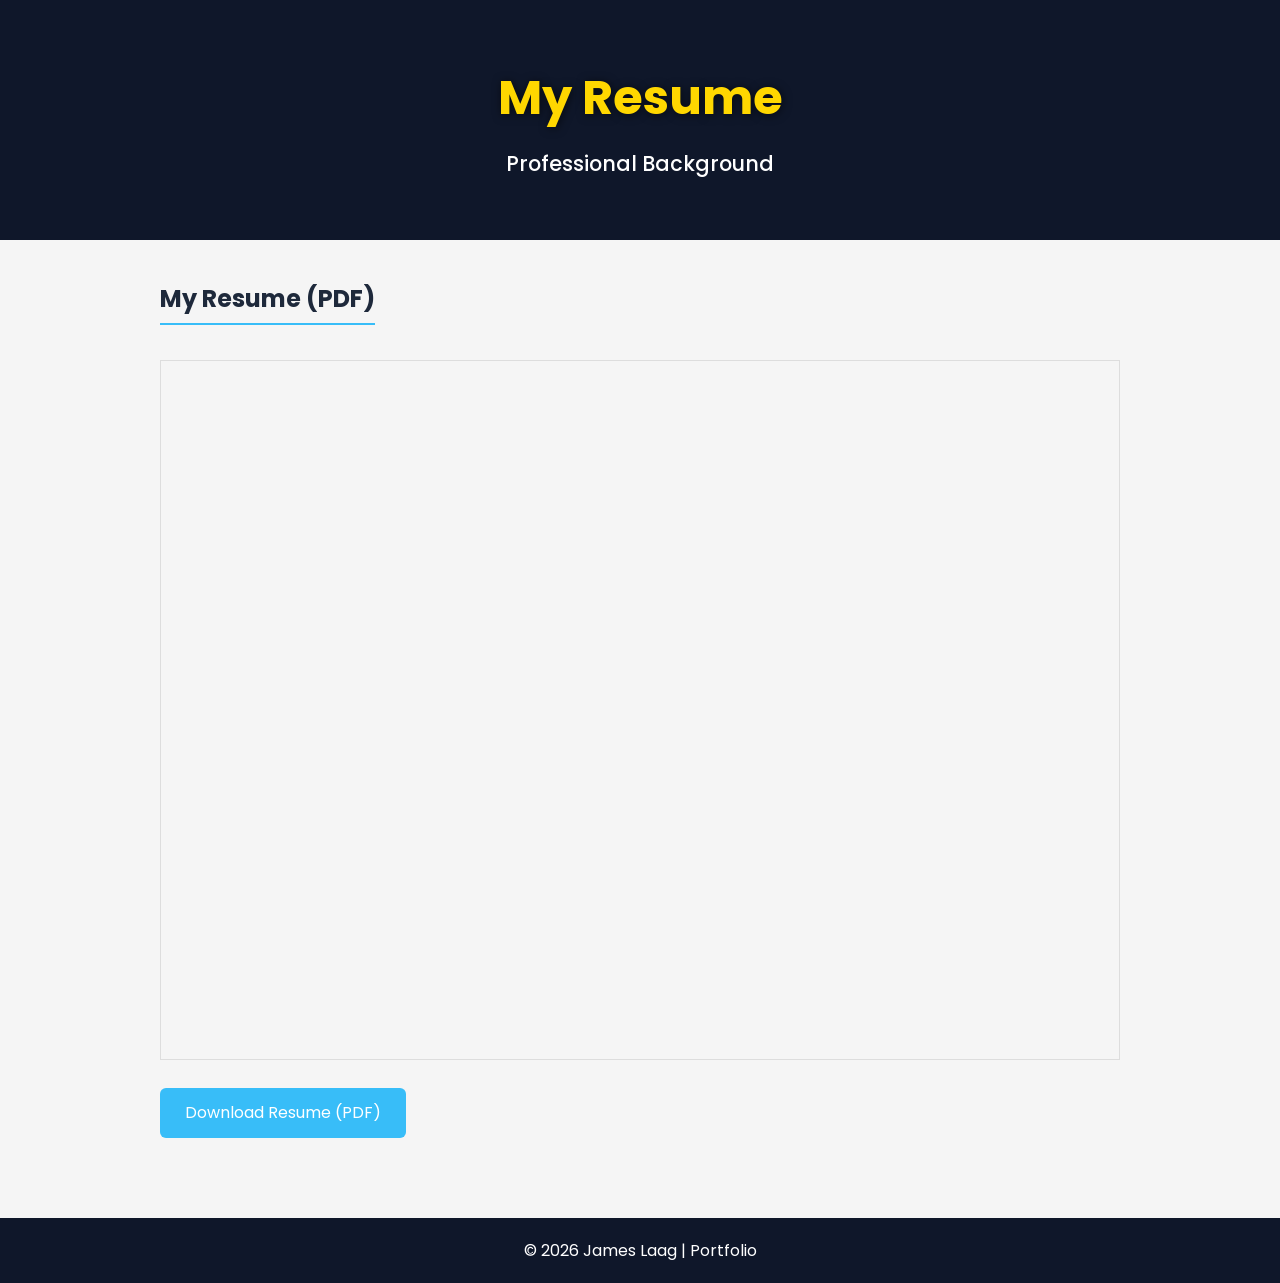
==== resume.html @ 64002dc1 "Added Partial Files" ====
<!DOCTYPE html>
<html lang="en">

<head>
<meta charset="UTF-8">
<meta name="viewport" content="width=device-width, initial-scale=1.0">

<title>My Resume | James Laag</title>

<link rel="stylesheet" href="style.css">

<link href="https://fonts.googleapis.com/css2?family=Poppins:wght@300;400;500;600&display=swap" rel="stylesheet">

<style>

body{
font-family:'Poppins',sans-serif;
margin:0;
background:#f5f5f5;
}

.header{
background:#0f172a;
color:white;
text-align:center;
padding:60px 20px;
}

.resume-container{
max-width:1000px;
margin:auto;
padding:40px 20px;
}

.resume-section{
margin-bottom:40px;
}

.resume-section h2{
margin-bottom:15px;
color:#1e293b;
border-bottom:2px solid #38bdf8;
display:inline-block;
padding-bottom:5px;
}

.resume-item{
margin-bottom:15px;
}

.resume-item h3{
font-size:18px;
margin-bottom:5px;
}

.resume-item p{
color:#555;
font-size:15px;
}

.pdf-viewer{
width:100%;
height:700px;
border:1px solid #ddd;
margin-top:20px;
}

.download-btn{
display:inline-block;
margin-top:20px;
padding:12px 25px;
background:#38bdf8;
color:white;
text-decoration:none;
border-radius:6px;
}

.download-btn:hover{
background:#0284c7;
}

.footer{
text-align:center;
padding:20px;
background:#0f172a;
color:white;
}

</style>

</head>

<body>

<header class="header">
<h1>My Resume</h1>
<p>Professional Background</p>
</header>

<div class="resume-container">



<!-- PDF RESUME VIEWER -->
<div class="resume-section">

<h2>My Resume (PDF)</h2>

<iframe src="resume.pdf" class="pdf-viewer"></iframe>

<br>

<a href="resume.pdf" class="download-btn" target="_blank">
Download Resume (PDF)
</a>

</div>

</div>

<footer class="footer">
<p>© 2026 James Laag | Portfolio</p>
</footer>

</body>
</html>
---- style.css ----
/* ----------------------------------------
   GLOBAL STYLES
---------------------------------------- */
* {
    margin: 0;
    padding: 0;
    box-sizing: border-box;
    font-family: 'Poppins', Arial, sans-serif;
}

body {
    line-height: 1.6;
    background-image: url("img/background.jpg");
    background-size: cover;
    background-position: center;
    background-attachment: fixed;
    color: #333;
}

/* ----------------------------------------
   HEADER
---------------------------------------- */
.header {
    position: relative;
    text-align: center;
    padding: 100px 20px;
    color: #fff;
}

.header-overlay {
    position: absolute;
    top: 0; 
    left: 0; 
    right: 0; 
    bottom: 0;
    background: rgba(0,0,0,0.5);
    z-index: 1;
}

.header-content {
    position: relative;
    z-index: 2;
}

.header h1 {
    font-size: 3rem;
    font-weight: 700;
    margin-bottom: 10px;
    color: #FFD700;
    text-shadow: 1px 1px 10px rgba(0,0,0,0.6);
}

.header p {
    font-size: 1.3rem;
    font-weight: 500;
    color: #fff;
}

/* MENU BUTTON */
#menuBtn {
    position: absolute;
    top: 20px;
    right: 20px;
    font-size: 22px;
    background: none;
    border: none;
    color: #fff;
    cursor: pointer;
}

/* ----------------------------------------
   NAVIGATION
---------------------------------------- */
.nav {
    display: flex;
    justify-content: center;
    gap: 20px;
    background: rgba(0,0,0,0.8);
    padding: 10px;
}

.nav a {
    color: #FFD700;
    text-decoration: none;
    font-weight: 600;
    transition: color 0.3s;
}

.nav a:hover {
    color: #fff;
}

/* ----------------------------------------
   SECTIONS
---------------------------------------- */
.section {
    padding: 60px 20px;
    max-width: 1000px;
    margin: auto;
}

.gray {
    background: rgba(0,0,0,0.05);
}

.colored-section {
    background: rgba(255, 255, 255, 0.1);
    border-radius: 15px;
    padding: 50px 20px;
    margin: 20px 0;
}

.section-title {
    font-size: 2rem;
    font-weight: 700;
    margin-bottom: 20px;
    color: #222;
    border-left: 5px solid #FFD700;
    padding-left: 10px;
}

.section-text {
    font-size: 1.1rem;
    line-height: 1.8;
    color: #444;
    background: rgba(255,255,255,0.2);
    padding: 15px;
    border-radius: 10px;
}

/* ----------------------------------------
   PROFILE SECTION
---------------------------------------- */
.profile-container {
    display: flex;
    flex-wrap: wrap;
    align-items: center;
    gap: 30px;
}

.profile-image img {
    width: 160px;
    height: 160px;
    object-fit: cover;
    border-radius: 50%;
    border: 3px solid #FFD700;
}

.profile-info {
    max-width: 600px;
}

.profile-name {
    font-size: 2.5rem;
    font-weight: 700;
    color: #FFD700;
}

.profile-role {
    font-size: 1.3rem;
    font-weight: 500;
    margin-bottom: 15px;
    color: #fff;
}

.profile-bio {
    font-size: 1.1rem;
    line-height: 1.8;
    padding: 15px;
    border-radius: 12px;
    background: rgba(0,0,0,0.6);
    color: #fff;
}

/* SOCIAL LINKS */
.social-links {
    display: flex;
    gap: 15px;
    margin-top: 15px;
}

.social-links img {
    width: 40px;
    height: 40px;
    transition: transform 0.3s;
}

.social-links img:hover {
    transform: scale(1.1);
}

/* ----------------------------------------
   IMAGE GRID
---------------------------------------- */
.image-grid {
    display: grid;
    grid-template-columns: repeat(auto-fit, minmax(220px, 1fr));
    gap: 20px;
}

.image-box {
    overflow: hidden;
    border-radius: 15px;
    text-align: center;
    transition: transform 0.3s, box-shadow 0.3s;
    background: rgba(255,255,255,0.05);
    padding-bottom: 10px;
}

.image-box:hover {
    transform: translateY(-5px);
    box-shadow: 0 12px 20px rgba(0,0,0,0.3);
}

.image-box img {
    width: 100%;
    height: 180px;
    object-fit: cover;
    border-radius: 15px;
    transition: transform 0.3s;
}

.image-box img:hover {
    transform: scale(1.05);
}

.image-description {
    margin-top: 10px;
    font-weight: 600;
    color: #FFD700;
}

/* ----------------------------------------
   CONTACT SECTION
---------------------------------------- */
.contact-info p {
    display: flex;
    align-items: center;
    gap: 12px;
    font-size: 1.1rem;
    margin-bottom: 15px;
    color: #fff;
    background: rgba(0,0,0,0.6);
    padding: 10px;
    border-radius: 10px;
}

.contact-icon {
    width: 28px;
    height: 28px;
}

.contact-info a {
    color: #FFD700;
    text-decoration: none;
}

.contact-info a:hover {
    color: #fff;
}

/* ----------------------------------------
   SERVICES
---------------------------------------- */
.service-list {
    list-style: none;
    display: grid;
    grid-template-columns: repeat(auto-fit, minmax(200px, 1fr));
    gap: 20px;
}

.service-list li {
    background: rgba(255, 215, 0, 0.1);
    border-left: 5px solid #FFD700;
    padding: 15px 20px;
    border-radius: 10px;
    font-size: 1.1rem;
    font-weight: 500;
    color: #333;
    transition: transform 0.3s, box-shadow 0.3s, background 0.3s;
}

.service-list li:hover {
    transform: translateY(-5px);
    box-shadow: 0 10px 20px rgba(0,0,0,0.2);
}

/* ----------------------------------------
   SKILLS
---------------------------------------- */
.skill {
    margin-bottom: 20px;
}

.skill p {
    font-weight: 600;
    margin-bottom: 5px;
}

.skill-bar {
    width: 100%;
    background: rgba(0,0,0,0.1);
    border-radius: 10px;
    overflow: hidden;
    height: 25px;
}

.skill-fill {
    height: 100%;
    width: 0;
    background: linear-gradient(90deg, #FFD700, #FFA500);
    border-radius: 10px;
    text-align: right;
    padding-right: 10px;
    line-height: 25px;
    color: #fff;
    font-weight: bold;
    transition: width 2s ease-in-out;
}

/* ----------------------------------------
   FOOTER
---------------------------------------- */
.footer {
    text-align: center;
    padding: 20px;
    background: #222;
    color: #fff;
}

/* ----------------------------------------
   RESPONSIVE DESIGN
---------------------------------------- */

/* TABLETS */
@media (max-width: 768px) {

.nav {
    flex-direction: column;
    display: none;
}

.nav.show {
    display: flex;
}

.header h1 {
    font-size: 2.2rem;
}

.header p {
    font-size: 1rem;
}

.profile-container {
    flex-direction: column;
    text-align: center;
}

.profile-name {
    font-size: 2rem;
}

.profile-role {
    font-size: 1.1rem;
}

.profile-bio {
    font-size: 1rem;
}

.image-box img {
    height: 160px;
}

}

/* MOBILE */
@media (max-width: 480px) {

.header {
    padding: 80px 15px;
}

.header h1 {
    font-size: 1.8rem;
}

.header p {
    font-size: 0.9rem;
}

.section {
    padding: 40px 15px;
}

.section-title {
    font-size: 1.5rem;
}

.profile-image img {
    width: 130px;
    height: 130px;
}

.social-links img {
    width: 35px;
    height: 35px;
}

.image-grid {
    grid-template-columns: 1fr;
}

.contact-info p {
    font-size: 0.9rem;
}

.skill-bar {
    height: 20px;
}

}
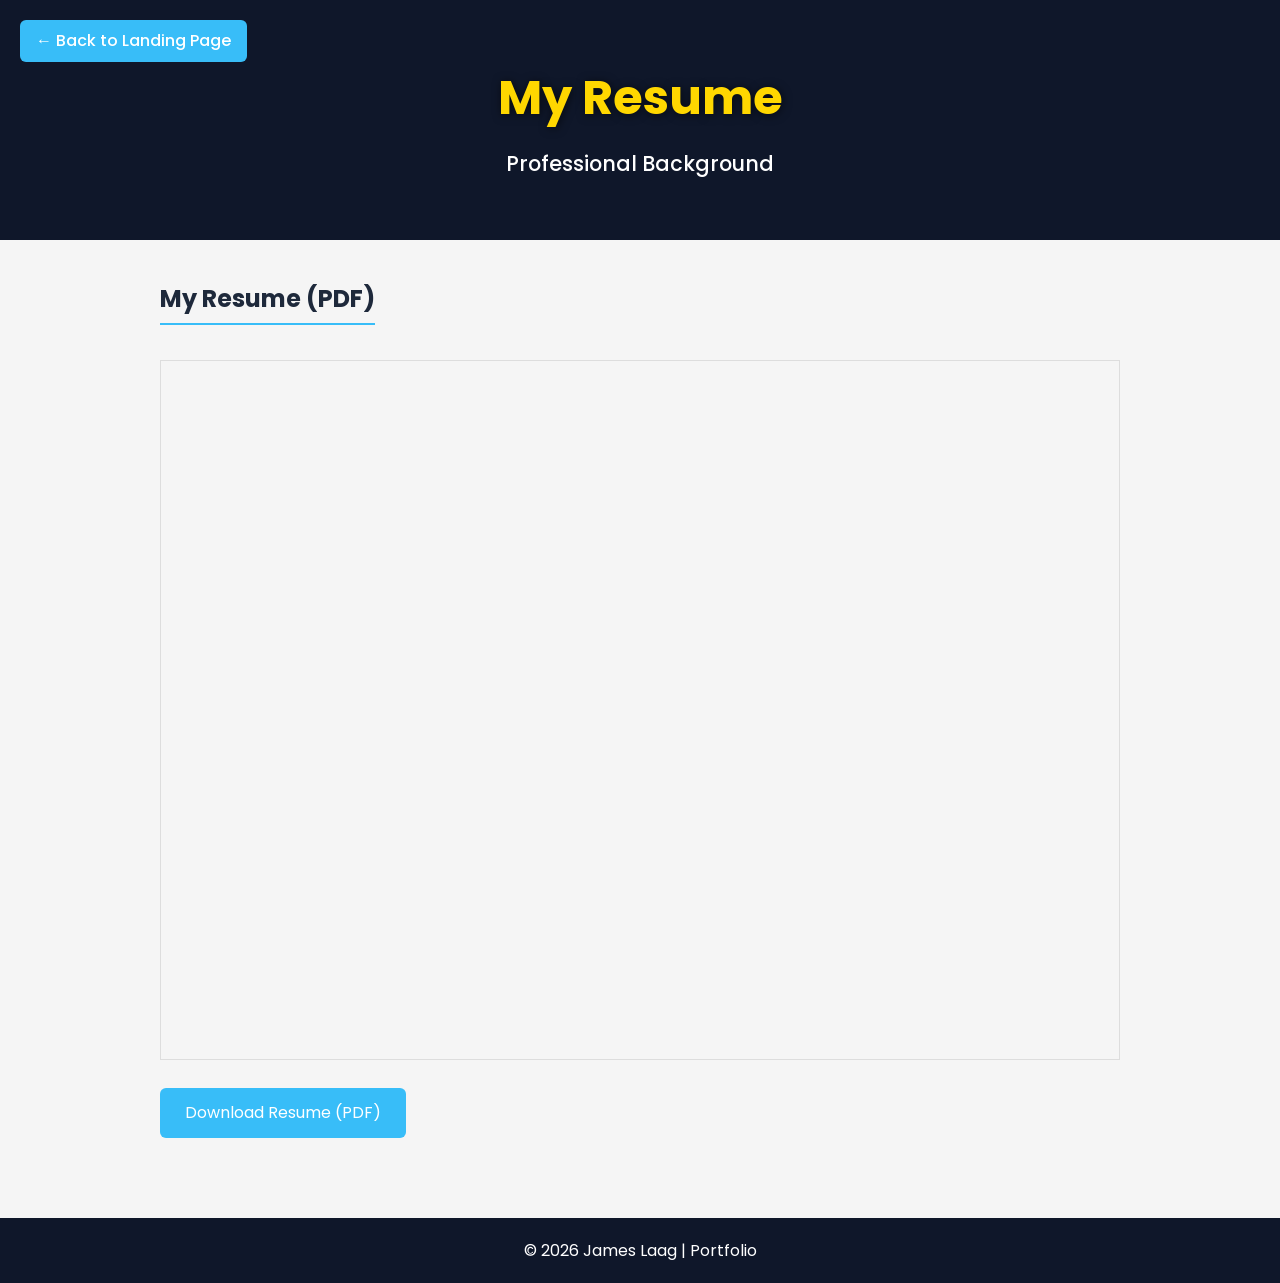
==== commit ebf8fe54: "Added Accomplishment" ====
--- a/resume.html
+++ b/resume.html
@@ -24,6 +24,24 @@
 color:white;
 text-align:center;
 padding:60px 20px;
+position: relative;
+}
+
+.back-button {
+    position: absolute;
+    top: 20px;
+    left: 20px;
+    background: #38bdf8;
+    color: white;
+    padding: 8px 16px;
+    border-radius: 6px;
+    text-decoration: none;
+    font-weight: 500;
+    transition: background 0.3s ease;
+}
+
+.back-button:hover {
+    background: #0284c7;
 }
 
 .resume-container{
@@ -93,6 +111,7 @@
 <body>
 
 <header class="header">
+<a href="index.html" class="back-button">← Back to Landing Page</a>
 <h1>My Resume</h1>
 <p>Professional Background</p>
 </header>
